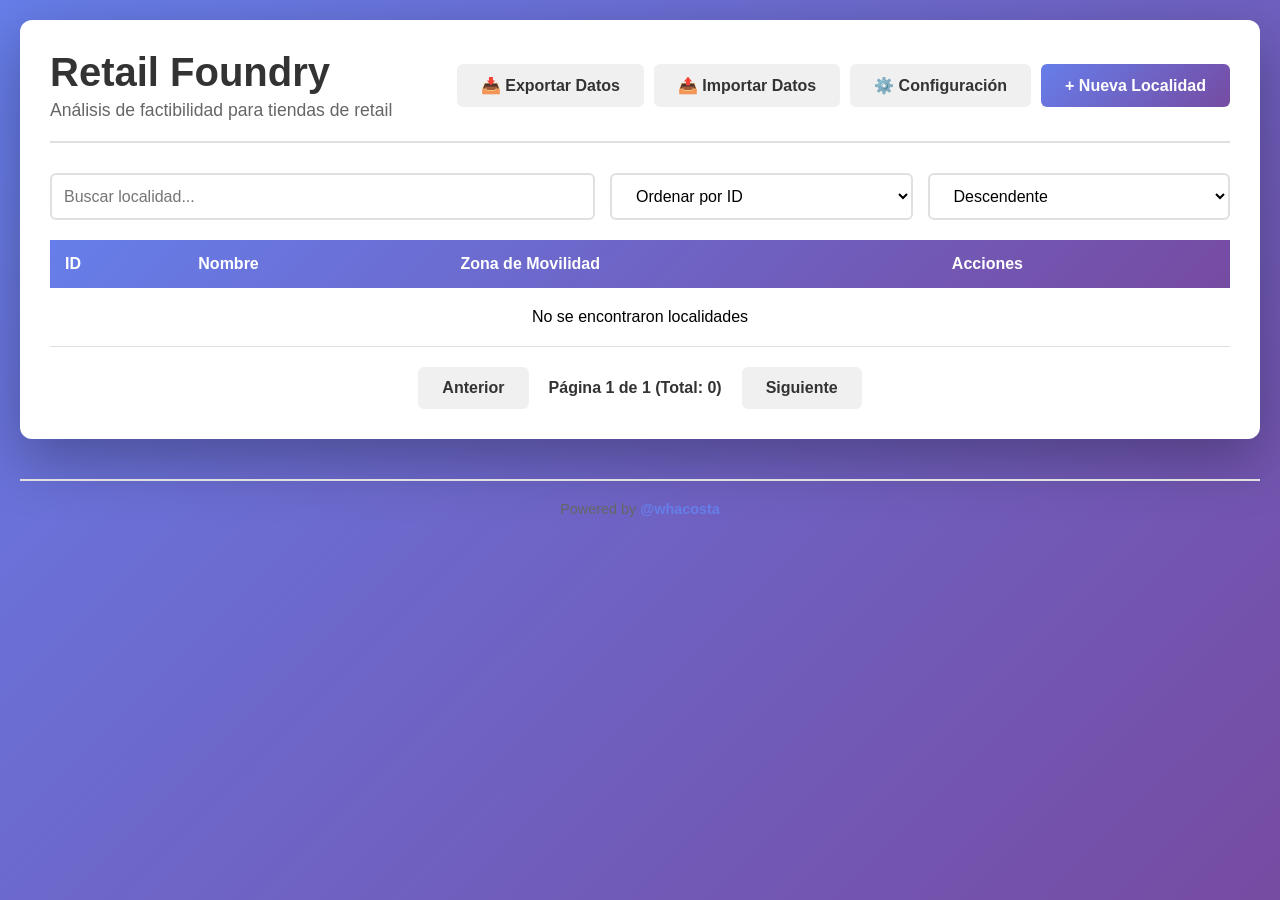
==== index.html @ 83684a17 "add responsive header buttons with short text variants and reorganize config modal with tabs for zon" ====
<!DOCTYPE html>
<html lang="es">
<head>
    <meta charset="UTF-8">
    <meta name="viewport" content="width=device-width, initial-scale=1.0">
    <title>Retail Foundry - Análisis de Localidades</title>
    <link rel="stylesheet" href="static/css/styles.css">
</head>
<body>
    <div class="container">
        <header>
            <div>
                <h1>Retail Foundry</h1>
                <p class="subtitle">Análisis de factibilidad para tiendas de retail</p>
            </div>
            <div class="header-buttons">
                <button id="exportBtn" class="btn btn-secondary">
                    <span class="btn-text-full">📥 Exportar Datos</span>
                    <span class="btn-text-short">📥 Exportar</span>
                </button>
                <button id="importBtn" class="btn btn-secondary">
                    <span class="btn-text-full">📤 Importar Datos</span>
                    <span class="btn-text-short">📤 Importar</span>
                </button>
                <button id="configBtn" class="btn btn-secondary">
                    <span class="btn-text-full">⚙️ Configuración</span>
                    <span class="btn-text-short">⚙️ Config</span>
                </button>
                <button id="newLocationBtn" class="btn btn-primary">
                    <span class="btn-text-full">+ Nueva Localidad</span>
                    <span class="btn-text-short">+ Nueva</span>
                </button>
            </div>
        </header>

        <input type="file" id="importFileInput" accept=".json" style="display: none;">

        <div class="controls">
            <input type="text" id="searchInput" placeholder="Buscar localidad..." class="search-input">
            <select id="sortSelect" class="sort-select">
                <option value="id">Ordenar por ID</option>
                <option value="name">Ordenar por Nombre</option>
            </select>
            <select id="orderSelect" class="order-select">
                <option value="DESC">Descendente</option>
                <option value="ASC">Ascendente</option>
            </select>
        </div>

        <div class="table-container">
            <table id="locationsTable">
                <thead>
                    <tr>
                        <th>ID</th>
                        <th>Nombre</th>
                        <th>Zona de Movilidad</th>
                        <th>Acciones</th>
                    </tr>
                </thead>
                <tbody id="tableBody">
                </tbody>
            </table>
        </div>

        <div class="pagination">
            <button id="prevBtn" class="btn btn-secondary">Anterior</button>
            <span id="pageInfo"></span>
            <button id="nextBtn" class="btn btn-secondary">Siguiente</button>
        </div>
    </div>

    <div id="modal" class="modal">
        <div class="modal-content">
            <span class="close">&times;</span>
            <h2 id="modalTitle">Nueva Localidad</h2>
            <form id="locationForm">
                <input type="hidden" id="locationId">
                
                <div class="form-group">
                    <label for="name">Nombre de la localidad *</label>
                    <input type="text" id="name" required>
                </div>

                <div class="form-row">
                    <div class="form-group">
                        <label for="locationType">Tipo de Localidad *</label>
                        <select id="locationType" required>
                            <option value="">Seleccione un tipo...</option>
                        </select>
                    </div>
                    <div class="form-group input-with-symbol" data-symbol="m²">
                        <label for="locationSize">Tamaño (m²) *</label>
                        <input type="number" id="locationSize" step="0.01" min="0" required>
                    </div>
                </div>

                <div class="form-row">
                    <div class="form-group">
                        <label for="latitude">Latitud *</label>
                        <input type="number" id="latitude" step="any" required>
                    </div>
                    <div class="form-group">
                        <label for="longitude">Longitud *</label>
                        <input type="number" id="longitude" step="any" required>
                    </div>
                </div>

                <div class="form-group">
                    <label for="mobilityZone">Zona de Movilidad *</label>
                    <select id="mobilityZone" required>
                        <option value="">Seleccione una zona...</option>
                    </select>
                </div>

                <div class="form-row">
                    <div class="form-group">
                        <label for="homes5Min">Hogares 5min *</label>
                        <input type="number" id="homes5Min" required>
                    </div>
                    <div class="form-group input-with-symbol" data-symbol="%">
                        <label for="percentHomes5">% Hogares 5min (según zona)</label>
                        <input type="number" id="percentHomes5" step="0.01" readonly class="readonly-input">
                    </div>
                </div>

                <div class="form-row">
                    <div class="form-group">
                        <label for="homes10Min">Hogares 10min *</label>
                        <input type="number" id="homes10Min" required>
                    </div>
                    <div class="form-group input-with-symbol" data-symbol="%">
                        <label for="percentHomes10">% Hogares 10min (según zona)</label>
                        <input type="number" id="percentHomes10" step="0.01" readonly class="readonly-input">
                    </div>
                </div>

                <h3>Niveles Socioeconómicos (%)</h3>
                <div class="form-row">
                    <div class="form-group input-with-symbol" data-symbol="%">
                        <label for="percentNSED">% NSE D *</label>
                        <input type="number" id="percentNSED" step="0.01" required>
                    </div>
                    <div class="form-group input-with-symbol" data-symbol="%">
                        <label for="percentNSECMinus">% NSE C- *</label>
                        <input type="number" id="percentNSECMinus" step="0.01" required>
                    </div>
                </div>

                <div class="form-row">
                    <div class="form-group input-with-symbol" data-symbol="%">
                        <label for="percentNSECPlus">% NSE C+ *</label>
                        <input type="number" id="percentNSECPlus" step="0.01" required>
                    </div>
                    <div class="form-group input-with-symbol" data-symbol="%">
                        <label for="percentNSEB">% NSE B *</label>
                        <input type="number" id="percentNSEB" step="0.01" required>
                    </div>
                </div>

                <h3>Ingresos por NSE (Configuración Global)</h3>
                <div class="form-row">
                    <div class="form-group input-with-symbol currency" data-symbol="$">
                        <label for="incomeD">Ingresos D</label>
                        <input type="number" id="incomeD" step="0.01" readonly class="readonly-input">
                    </div>
                    <div class="form-group input-with-symbol currency" data-symbol="$">
                        <label for="incomeCMinus">Ingresos C-</label>
                        <input type="number" id="incomeCMinus" step="0.01" readonly class="readonly-input">
                    </div>
                </div>

                <div class="form-row">
                    <div class="form-group input-with-symbol currency" data-symbol="$">
                        <label for="incomeCPlus">Ingresos C+</label>
                        <input type="number" id="incomeCPlus" step="0.01" readonly class="readonly-input">
                    </div>
                    <div class="form-group input-with-symbol currency" data-symbol="$">
                        <label for="incomeB">Ingresos B</label>
                        <input type="number" id="incomeB" step="0.01" readonly class="readonly-input">
                    </div>
                </div>

                <div class="form-group input-with-symbol" data-symbol="%">
                    <label for="percentExpenses">% Gastos (según zona)</label>
                    <input type="number" id="percentExpenses" step="0.01" readonly class="readonly-input">
                </div>

                <div class="form-actions">
                    <button type="button" class="btn btn-secondary" id="cancelBtn">Cancelar</button>
                    <button type="submit" class="btn btn-primary">Guardar</button>
                </div>
            </form>
        </div>
    </div>

    <div id="configModal" class="modal">
        <div class="modal-content">
            <span class="close-config">&times;</span>
            <h2>Configuración</h2>
            <p class="config-description">Configure los parámetros del sistema</p>
            
            <!-- Tabs principales: Zonas e Ingresos -->
            <div class="tabs main-tabs">
                <button type="button" class="tab-button active" onclick="switchMainTab('zones')">Zonas de Movilidad</button>
                <button type="button" class="tab-button" onclick="switchMainTab('incomes')">Ingresos NSE</button>
            </div>
            
            <!-- Sección de Zonas de Movilidad -->
            <div id="zonesSection" class="config-section-container active">
                <form id="configForm">
                    <div id="zonesConfig"></div>
                    <div class="form-actions">
                        <button type="button" class="btn btn-secondary" id="cancelConfigBtn">Cancelar</button>
                        <button type="submit" class="btn btn-primary">Guardar Configuración</button>
                    </div>
                </form>
            </div>
            
            <!-- Sección de Ingresos NSE -->
            <div id="incomesSection" class="config-section-container">
                <form id="globalConfigForm">
                    <h3 style="margin-top: 20px; margin-bottom: 15px;">Ingresos Promedio por NSE</h3>
                    <p style="color: #666; margin-bottom: 20px; font-size: 0.95em;">Configure los ingresos promedio por nivel socioeconómico (valores globales)</p>
                    
                    <div class="form-row">
                        <div class="form-group input-with-symbol currency" data-symbol="$">
                            <label for="globalIncomeD">Ingresos NSE D *</label>
                            <input type="number" id="globalIncomeD" step="0.01" required>
                        </div>
                        <div class="form-group input-with-symbol currency" data-symbol="$">
                            <label for="globalIncomeCMinus">Ingresos NSE C- *</label>
                            <input type="number" id="globalIncomeCMinus" step="0.01" required>
                        </div>
                    </div>

                    <div class="form-row">
                        <div class="form-group input-with-symbol currency" data-symbol="$">
                            <label for="globalIncomeCPlus">Ingresos NSE C+ *</label>
                            <input type="number" id="globalIncomeCPlus" step="0.01" required>
                        </div>
                        <div class="form-group input-with-symbol currency" data-symbol="$">
                            <label for="globalIncomeB">Ingresos NSE B *</label>
                            <input type="number" id="globalIncomeB" step="0.01" required>
                        </div>
                    </div>

                    <div class="form-actions">
                        <button type="button" class="btn btn-secondary" id="cancelGlobalConfigBtn">Cancelar</button>
                        <button type="submit" class="btn btn-primary">Guardar Configuración</button>
                    </div>
                </form>
            </div>
        </div>
    </div>

    <footer style="text-align: center; padding: 20px; margin-top: 40px; border-top: 2px solid #e0e0e0; color: #666;">
        <p style="margin: 0; font-size: 0.9em;">
            Powered by <a href="https://github.com/whacosta" target="_blank" rel="noopener noreferrer" style="color: #667eea; text-decoration: none; font-weight: 600;">@whacosta</a>
        </p>
    </footer>

    <script type="module" src="static/js/app.js"></script>
</body>
</html>
---- static/css/styles.css ----
* {
    margin: 0;
    padding: 0;
    box-sizing: border-box;
}

body {
    font-family: -apple-system, BlinkMacSystemFont, 'Segoe UI', Roboto, Oxygen, Ubuntu, Cantarell, sans-serif;
    background: linear-gradient(135deg, #667eea 0%, #764ba2 100%);
    min-height: 100vh;
    padding: 20px;
}

.container {
    max-width: 1400px;
    margin: 0 auto;
    background: white;
    border-radius: 12px;
    box-shadow: 0 20px 60px rgba(0, 0, 0, 0.3);
    padding: 30px;
}

header {
    display: flex;
    justify-content: space-between;
    align-items: center;
    margin-bottom: 30px;
    padding-bottom: 20px;
    border-bottom: 2px solid #e0e0e0;
}

.header-buttons {
    display: flex;
    gap: 10px;
    flex-wrap: wrap;
}

h1 {
    color: #333;
    font-size: 2.5em;
    font-weight: 700;
}

.subtitle {
    color: #666;
    font-size: 1.1em;
    margin-top: 5px;
}

.btn {
    padding: 12px 24px;
    border: none;
    border-radius: 6px;
    font-size: 1em;
    cursor: pointer;
    transition: all 0.3s ease;
    font-weight: 600;
}

.btn-text-short {
    display: none;
}

.btn-text-full {
    display: inline;
}

.btn-primary {
    background: linear-gradient(135deg, #667eea 0%, #764ba2 100%);
    color: white;
}

.btn-primary:hover {
    transform: translateY(-2px);
    box-shadow: 0 5px 15px rgba(102, 126, 234, 0.4);
}

.btn-secondary {
    background: #f0f0f0;
    color: #333;
}

.btn-secondary:hover {
    background: #e0e0e0;
}

.btn-danger {
    background: #ff4757;
    color: white;
}

.btn-danger:hover {
    background: #ee5a6f;
}

.btn-success {
    background: #2ecc71;
    color: white;
}

.btn-success:hover {
    background: #27ae60;
}

.btn-info {
    background: #3498db;
    color: white;
}

.btn-info:hover {
    background: #2980b9;
}

.controls {
    display: flex;
    gap: 15px;
    margin-bottom: 20px;
}

.search-input {
    flex: 4;
    padding: 12px 20px;
    border: 2px solid #e0e0e0;
    border-radius: 6px;
    font-size: 1em;
    transition: border-color 0.3s ease;
}

.search-input:focus {
    outline: none;
    border-color: #667eea;
}

.sort-select, .order-select {
    flex: 2;
    padding: 12px 20px;
    border: 2px solid #e0e0e0;
    border-radius: 6px;
    font-size: 1em;
    cursor: pointer;
    background: white;
}

.table-container {
    overflow-x: auto;
    margin-bottom: 20px;
}

table {
    width: 100%;
    border-collapse: collapse;
}

thead {
    background: linear-gradient(135deg, #667eea 0%, #764ba2 100%);
    color: white;
}

th {
    padding: 15px;
    text-align: left;
    font-weight: 600;
}

td {
    padding: 15px;
    border-bottom: 1px solid #e0e0e0;
}

tbody tr:hover {
    background: #f8f9fa;
}

.action-buttons {
    display: flex;
    gap: 8px;
}

.action-buttons button {
    padding: 6px 12px;
    font-size: 0.9em;
}

.pagination {
    display: flex;
    justify-content: center;
    align-items: center;
    gap: 20px;
    margin-top: 20px;
}

#pageInfo {
    font-weight: 600;
    color: #333;
}

.modal {
    display: none;
    position: fixed;
    z-index: 1000;
    left: 0;
    top: 0;
    width: 100%;
    height: 100%;
    overflow: auto;
    background-color: rgba(0, 0, 0, 0.5);
    animation: fadeIn 0.3s ease;
}

@keyframes fadeIn {
    from { opacity: 0; }
    to { opacity: 1; }
}

.modal-content {
    background-color: white;
    margin: 2% auto;
    padding: 30px;
    border-radius: 12px;
    width: 90%;
    max-width: 800px;
    max-height: 90vh;
    overflow-y: auto;
    animation: slideIn 0.3s ease;
}

@keyframes slideIn {
    from {
        transform: translateY(-50px);
        opacity: 0;
    }
    to {
        transform: translateY(0);
        opacity: 1;
    }
}

.close {
    color: #aaa;
    float: right;
    font-size: 28px;
    font-weight: bold;
    cursor: pointer;
    transition: color 0.3s ease;
}

.close:hover {
    color: #000;
}

#modalTitle {
    margin-bottom: 20px;
    color: #333;
    font-size: 1.8em;
}

.form-group {
    margin-bottom: 20px;
}

.form-row {
    display: grid;
    grid-template-columns: 1fr 1fr;
    gap: 15px;
    margin-bottom: 20px;
}

label {
    display: block;
    margin-bottom: 8px;
    color: #333;
    font-weight: 600;
}

input[type="text"],
input[type="number"],
input[type="email"],
input[type="password"],
select,
textarea {
    width: 100%;
    padding: 12px;
    border: 2px solid #e0e0e0;
    border-radius: 6px;
    font-size: 1em;
    transition: border-color 0.3s ease;
}

input.readonly-input,
input[readonly] {
    border-color: #667eea;
}

.readonly-input {
    background-color: #f5f5f5;
    cursor: not-allowed;
    color: #666;
}

select {
    width: 100%;
    padding: 12px;
    border: 2px solid #e0e0e0;
    border-radius: 6px;
    font-size: 1em;
    transition: border-color 0.3s ease;
    background-color: white;
}

select:focus {
    outline: none;
    border-color: #667eea;
}

.config-description {
    color: #666;
    margin-bottom: 20px;
    font-size: 0.95em;
}

.zone-config-item {
    background: #f8f9fa;
    padding: 20px;
    border-radius: 8px;
    margin-bottom: 15px;
    border-left: 4px solid #667eea;
}

.zone-config-item h4 {
    margin: 0 0 15px 0;
    color: #333;
    font-size: 1.1em;
}

.close-config {
    color: #aaa;
    float: right;
    font-size: 28px;
    font-weight: bold;
    cursor: pointer;
    transition: color 0.3s ease;
}

.close-config:hover {
    color: #000;
}

.close-competitor {
    color: #aaa;
    float: right;
    font-size: 28px;
    font-weight: bold;
    cursor: pointer;
    transition: color 0.3s ease;
}

.close-competitor:hover {
    color: #000;
}

.section-header {
    display: flex;
    justify-content: space-between;
    align-items: center;
    margin-bottom: 20px;
}

.section-header h2 {
    margin: 0;
}

.adjustment-summary {
    margin-top: 20px;
    padding: 15px;
    background: #f8f9fa;
    border-radius: 8px;
    border-left: 4px solid #667eea;
}

.adjustment-item {
    display: flex;
    justify-content: space-between;
    align-items: center;
    font-size: 1.1em;
}

.adjustment-item .label {
    font-weight: 600;
    color: #333;
}

.adjustment-item .value {
    font-weight: 700;
    color: #667eea;
    font-size: 1.2em;
}

.adjustment-item.reduction-info {
    background: #fff3cd;
    padding: 10px;
    border-radius: 6px;
    margin: 10px 0;
    border-left: 3px solid #ffc107;
}

.adjustment-item.reduction-info .value {
    color: #856404;
}

.adjustment-item .value.adjustment-amount {
    color: #dc3545;
}

.big-number.adjusted {
    color: #28a745;
}

.btn-sm {
    padding: 6px 12px;
    font-size: 0.9em;
}

h3 {
    margin: 25px 0 15px 0;
    color: #555;
    font-size: 1.3em;
}

.form-actions {
    display: flex;
    justify-content: flex-end;
    gap: 15px;
    margin-top: 30px;
    padding-top: 20px;
    border-top: 2px solid #e0e0e0;
}

.evaluation-container {
    max-width: 1200px;
    margin: 0 auto;
}

.section {
    background: white;
    padding: 25px;
    margin-bottom: 25px;
    border-radius: 8px;
    border: 1px solid #e0e0e0;
}

.section.highlight {
    background: linear-gradient(135deg, #667eea 0%, #764ba2 100%);
    color: white;
    text-align: center;
}

.section h2 {
    margin-bottom: 20px;
    color: #333;
    font-size: 1.6em;
}

.section-description {
    margin: -10px 0 20px 0;
    padding: 10px 15px;
    background: #f0f4ff;
    border-left: 3px solid #667eea;
    color: #555;
    font-size: 0.95em;
    font-style: italic;
    border-radius: 4px;
}

.section.highlight h2 {
    color: white;
}

.info-grid {
    display: grid;
    grid-template-columns: repeat(auto-fit, minmax(250px, 1fr));
    gap: 15px;
}

.info-item {
    display: flex;
    justify-content: space-between;
    padding: 12px;
    background: #f8f9fa;
    border-radius: 6px;
}

.info-item .label {
    font-weight: 600;
    color: #555;
}

.info-item .value {
    color: #333;
}

.big-number {
    font-size: 3em;
    font-weight: 700;
    margin: 20px 0;
}

.big-number.total {
    color: #ffd700;
}

.nse-grid {
    display: grid;
    grid-template-columns: repeat(auto-fit, minmax(200px, 1fr));
    gap: 20px;
}

.nse-card {
    background: linear-gradient(135deg, #f093fb 0%, #f5576c 100%);
    color: white;
    padding: 20px;
    border-radius: 8px;
    text-align: center;
}

.nse-card h3 {
    margin: 0 0 15px 0;
    color: white;
    font-size: 1.4em;
}

.nse-percent {
    font-size: 2em;
    font-weight: 700;
    margin-bottom: 10px;
}

.nse-homes {
    font-size: 1.1em;
    margin-bottom: 5px;
}

.nse-income {
    font-size: 0.95em;
    opacity: 0.9;
}

.expenses-grid {
    display: grid;
    grid-template-columns: repeat(auto-fit, minmax(250px, 1fr));
    gap: 15px;
}

.expense-item {
    display: flex;
    justify-content: space-between;
    padding: 15px;
    background: #f8f9fa;
    border-radius: 6px;
    border-left: 4px solid #667eea;
}

.expense-item .label {
    font-weight: 600;
    color: #555;
}

.expense-item .value {
    color: #2ecc71;
    font-weight: 700;
    font-size: 1.1em;
}

.viability-section {
    padding: 0;
    background: transparent;
}

.viability-grid {
    display: grid;
    grid-template-columns: repeat(3, 1fr);
    gap: 20px;
}

.viability-column {
    text-align: center;
    padding: 30px;
    border-radius: 8px;
    border: 2px solid #e0e0e0;
    background: white;
}

.viability-criteria {
    color: white;
    border: none;
}

.viability-criteria.viable-no {
    background-color: #dc3545;
}

.viability-criteria.viable-yes {
    background-color: #fd7e14;
}

.viability-criteria.viable-optimal {
    background-color: #28a745;
}

.viability-box {
    background: linear-gradient(135deg, #f5f7fa 0%, #c3cfe2 100%);
    color: #333;
}

.viability-column h2 {
    margin-bottom: 20px;
    font-size: 1.3em;
}

.viability-criteria h2 {
    color: white;
}

.viability-box h2 {
    color: #333;
}

.viability-status {
    font-size: 3em;
    font-weight: 700;
    margin: 20px 0;
    text-transform: uppercase;
    letter-spacing: 2px;
}

.viability-details {
    margin-top: 20px;
    font-size: 0.95em;
    opacity: 0.95;
}

.viability-details p {
    margin: 6px 0;
    font-weight: 500;
}

.viability-value {
    font-size: 2.5em;
    font-weight: 700;
    margin: 20px 0;
    letter-spacing: 1px;
    color: #667eea;
}

.viability-subtitle {
    font-size: 0.9em;
    opacity: 0.8;
    margin-top: 10px;
    color: #555;
}

.adjustment-tabs {
    display: flex;
    gap: 0;
    margin-bottom: 25px;
    border-bottom: 2px solid #e0e0e0;
}

.adjustment-tab-button {
    padding: 15px 30px;
    background: transparent;
    border: none;
    border-bottom: 3px solid transparent;
    cursor: pointer;
    font-size: 1em;
    font-weight: 500;
    color: #666;
    transition: all 0.3s ease;
}

.adjustment-tab-button:hover {
    color: #3498db;
    background: rgba(52, 152, 219, 0.05);
}

.adjustment-tab-button.active {
    color: #3498db;
    border-bottom-color: #3498db;
    font-weight: 600;
}

.adjustment-tab-content {
    display: none;
    animation: fadeIn 0.3s ease;
}

.adjustment-tab-content.active {
    display: block;
}

@keyframes fadeIn {
    from {
        opacity: 0;
        transform: translateY(10px);
    }
    to {
        opacity: 1;
        transform: translateY(0);
    }
}

.tabs {
    display: flex;
    gap: 10px;
    margin-bottom: 20px;
    border-bottom: 2px solid #e0e0e0;
    overflow-x: auto;
}

.main-tabs {
    border-bottom: 3px solid #e0e0e0;
    margin-bottom: 25px;
}

.main-tabs .tab-button {
    font-size: 1.05em;
    padding: 12px 24px;
}

.config-section-container {
    display: none;
}

.config-section-container.active {
    display: block;
}

.config-table {
    width: 100%;
    border-collapse: collapse;
    margin-top: 10px;
}

.config-table th {
    background-color: #f8f9fa;
    color: #333;
    padding: 12px;
    text-align: left;
    font-weight: 600;
    border-bottom: 2px solid #e0e0e0;
}

.config-table td {
    padding: 12px;
    border-bottom: 1px solid #e0e0e0;
}

.config-table tbody tr:hover {
    background-color: #f8f9fa;
}

.config-table input[type="number"] {
    width: 100%;
    padding: 8px;
    border: 2px solid #e0e0e0;
    border-radius: 4px;
}

.config-table input[type="number"]:focus {
    border-color: #667eea;
    outline: none;
}

.config-table .input-with-symbol {
    position: relative;
}

.config-table .input-with-symbol::after {
    position: absolute;
    right: 10px;
    top: 50%;
    transform: translateY(-50%);
    color: #666;
    font-weight: 600;
    pointer-events: none;
}

.tab-button {
    padding: 12px 24px;
    background: transparent;
    border: none;
    border-bottom: 3px solid transparent;
    cursor: pointer;
    font-size: 1em;
    font-weight: 600;
    color: #666;
    transition: all 0.3s ease;
}

.tab-button:hover {
    color: #667eea;
}

.tab-button.active {
    color: #667eea;
    border-bottom-color: #667eea;
}

.tab-content {
    display: none;
    animation: fadeIn 0.3s ease;
}

.tab-content.active {
    display: block;
}

.config-section {
    margin-bottom: 20px;
}

.config-section-title {
    font-size: 1.2em;
    font-weight: 600;
    color: #333;
    margin-bottom: 15px;
    padding-bottom: 10px;
    border-bottom: 2px solid #e0e0e0;
}

.weight-grid {
    display: grid;
    grid-template-columns: repeat(auto-fit, minmax(280px, 1fr));
    gap: 20px;
    margin-top: 15px;
}

.weight-item {
    display: flex;
    flex-direction: column;
    gap: 8px;
}

.weight-range-item {
    display: flex;
    flex-direction: column;
    gap: 8px;
}

.weight-range-item label {
    font-weight: 600;
    color: #555;
    font-size: 0.9em;
}

.range-inputs {
    display: flex;
    align-items: center;
    gap: 10px;
}

.range-inputs .input-with-symbol {
    flex: 1;
}

.range-separator {
    font-weight: 600;
    color: #666;
    font-size: 1.1em;
}

.weight-item {
    background: #f8f9fa;
    padding: 15px;
    border-radius: 6px;
    border-left: 3px solid #667eea;
}

.weight-item label {
    font-size: 0.9em;
    margin-bottom: 8px;
    color: #555;
}

.weight-item input {
    font-weight: 600;
}

.weight-item.input-with-symbol::after {
    bottom: 27px;
}

.input-with-symbol {
    position: relative;
    display: flex;
    flex-direction: column;
}

.input-with-symbol input {
    padding-right: 35px;
}

.input-with-symbol.currency input {
    padding-left: 35px;
    padding-right: 12px;
}

.input-with-symbol::after {
    content: attr(data-symbol);
    position: absolute;
    right: 12px;
    bottom: 12px;
    color: #666;
    font-weight: 600;
    pointer-events: none;
    line-height: 1;
}

.input-with-symbol.currency::after {
    content: attr(data-symbol);
    left: 12px;
    right: auto;
}

.zone-tab-header {
    background: linear-gradient(135deg, #667eea 0%, #764ba2 100%);
    color: white;
    padding: 15px 20px;
    border-radius: 8px 8px 0 0;
    margin: -20px -20px 20px -20px;
}

.zone-tab-header h4 {
    margin: 0;
    color: white;
    font-size: 1.3em;
}

.config-grid {
    display: grid;
    grid-template-columns: repeat(auto-fit, minmax(180px, 1fr));
    gap: 15px;
}

.calculation-results {
    margin-top: 25px;
    padding: 20px;
    background: linear-gradient(135deg, #f5f7fa 0%, #c3cfe2 100%);
    border-radius: 8px;
    border: 2px solid #667eea;
}

.calculation-results h3 {
    margin: 0 0 20px 0;
    color: #333;
    font-size: 1.3em;
    text-align: center;
}

.calc-grid {
    display: grid;
    grid-template-columns: repeat(auto-fit, minmax(200px, 1fr));
    gap: 15px;
}

.calc-item {
    background: white;
    padding: 12px;
    border-radius: 6px;
    border-left: 3px solid #667eea;
    display: flex;
    flex-direction: column;
    gap: 5px;
}

.calc-item label {
    font-size: 0.85em;
    font-weight: 600;
    color: #555;
    margin: 0;
}

.calc-item span {
    font-size: 1.3em;
    font-weight: 700;
    color: #667eea;
}

.calc-item small {
    font-size: 0.75em;
    color: #888;
    font-style: italic;
    margin-top: 3px;
    line-height: 1.3;
}

.close-cannibalization {
    color: #aaa;
    float: right;
    font-size: 28px;
    font-weight: bold;
    cursor: pointer;
    transition: color 0.3s ease;
}

.close-cannibalization:hover {
    color: #000;
}

.loading {
    text-align: center;
    padding: 50px;
    font-size: 1.2em;
    color: #666;
}

@media (max-width: 768px) {
    header {
        flex-direction: column;
        gap: 15px;
        align-items: stretch;
    }
    
    .header-buttons {
        justify-content: center;
        width: 100%;
    }
    
    .header-buttons .btn {
        flex: 1;
        min-width: 0;
        padding: 10px 12px;
        font-size: 0.85em;
        white-space: nowrap;
    }
    
    h1 {
        font-size: 2em;
    }
    
    .subtitle {
        font-size: 1em;
    }

    .controls {
        flex-direction: column;
    }

    .form-row {
        grid-template-columns: 1fr;
    }

    table {
        font-size: 0.9em;
    }

    .action-buttons {
        flex-direction: column;
    }

    .tabs {
        overflow-x: auto;
        flex-wrap: nowrap;
    }

    .tab-button {
        white-space: nowrap;
    }

    .weight-grid,
    .config-grid {
        grid-template-columns: 1fr;
    }
    
    .calc-grid {
        grid-template-columns: 1fr;
    }
    
    .viability-grid {
        grid-template-columns: 1fr;
    }
}

@media (max-width: 480px) {
    .header-buttons {
        flex-direction: column;
    }
    
    .header-buttons .btn {
        width: 100%;
        flex: none;
        font-size: 0.9em;
        padding: 10px 12px;
    }
    
    .btn-text-full {
        display: none;
    }
    
    .btn-text-short {
        display: inline;
    }
}
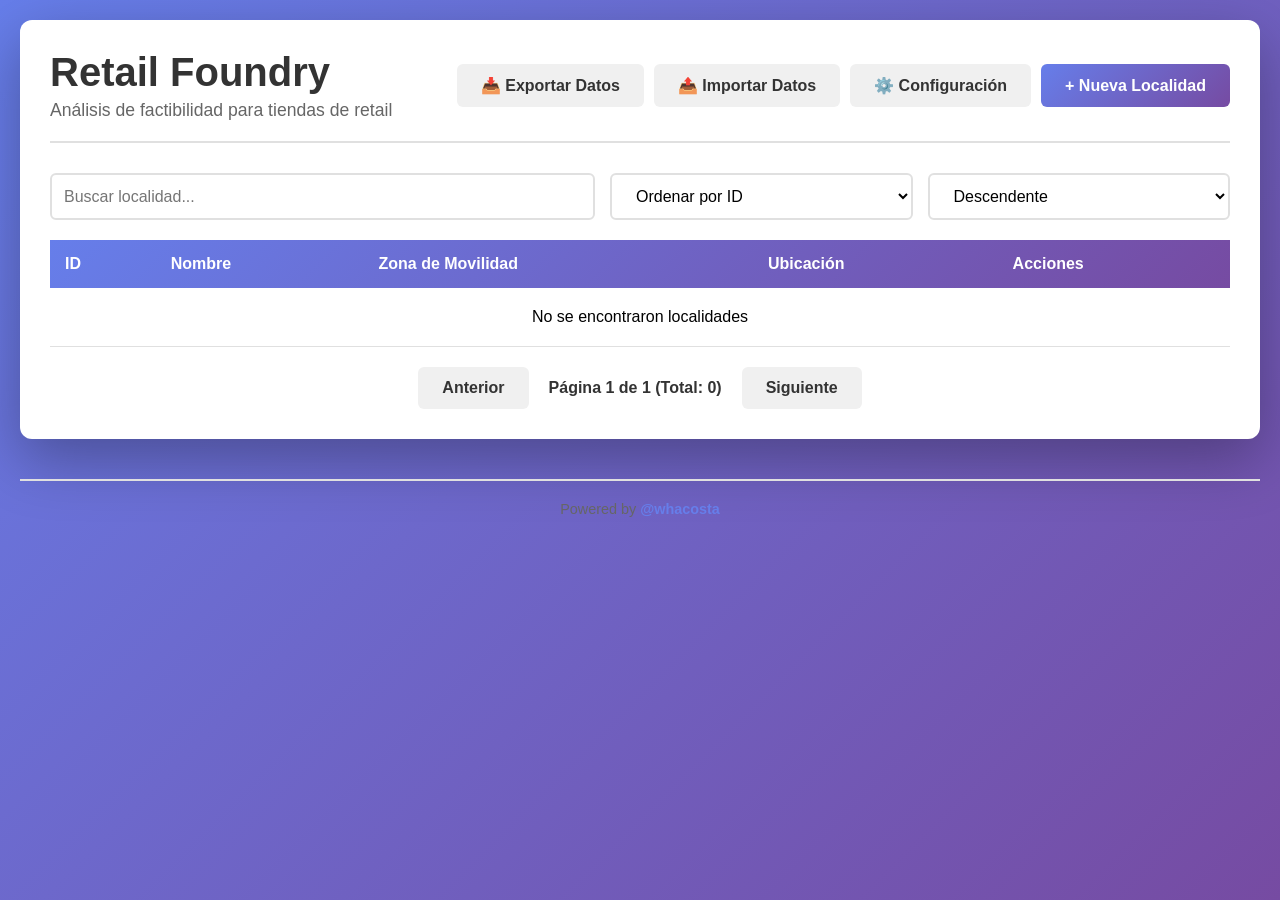
==== commit 8f9cc4f1: "add location column with Google Maps links to locations table and validate coordinate input ranges" ====
--- a/index.html
+++ b/index.html
@@ -54,6 +54,7 @@
                         <th>ID</th>
                         <th>Nombre</th>
                         <th>Zona de Movilidad</th>
+                        <th>Ubicación</th>
                         <th>Acciones</th>
                     </tr>
                 </thead>
@@ -97,11 +98,11 @@
                 <div class="form-row">
                     <div class="form-group">
                         <label for="latitude">Latitud *</label>
-                        <input type="number" id="latitude" step="any" required>
+                        <input type="number" id="latitude" step="any" min="-90" max="90" required title="La latitud debe estar entre -90 y 90">
                     </div>
                     <div class="form-group">
                         <label for="longitude">Longitud *</label>
-                        <input type="number" id="longitude" step="any" required>
+                        <input type="number" id="longitude" step="any" min="-180" max="180" required title="La longitud debe estar entre -180 y 180">
                     </div>
                 </div>
 
--- a/static/css/styles.css
+++ b/static/css/styles.css
@@ -18,6 +18,30 @@
     border-radius: 12px;
     box-shadow: 0 20px 60px rgba(0, 0, 0, 0.3);
     padding: 30px;
+}
+
+.contable {
+    width: 100%;
+    border-collapse: collapse;
+    background: white;
+    border-radius: 8px;
+    overflow: hidden;
+    box-shadow: 0 2px 4px rgba(0, 0, 0, 0.1);
+}
+
+.location-link {
+    color: #667eea;
+    text-decoration: none;
+    font-weight: 500;
+    display: inline-flex;
+    align-items: center;
+    gap: 4px;
+    transition: all 0.3s ease;
+}
+
+.location-link:hover {
+    color: #764ba2;
+    text-decoration: underline;
 }
 
 header {
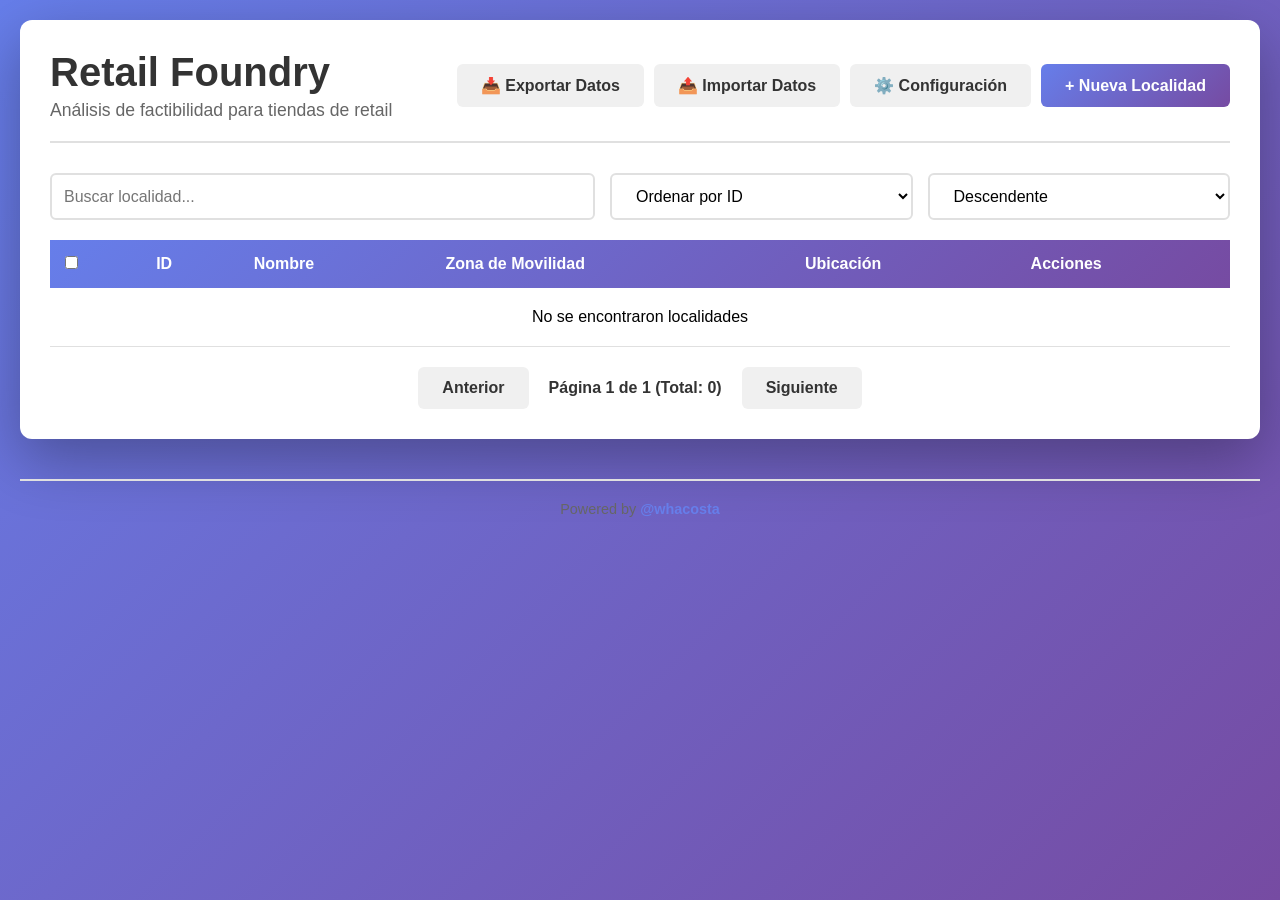
==== commit 5906cab0: "add bulk selection checkboxes to locations table and implement selective/additive export/import mode" ====
--- a/index.html
+++ b/index.html
@@ -51,6 +51,7 @@
             <table id="locationsTable">
                 <thead>
                     <tr>
+                        <th><input type="checkbox" id="selectAll" title="Seleccionar todas"></th>
                         <th>ID</th>
                         <th>Nombre</th>
                         <th>Zona de Movilidad</th>
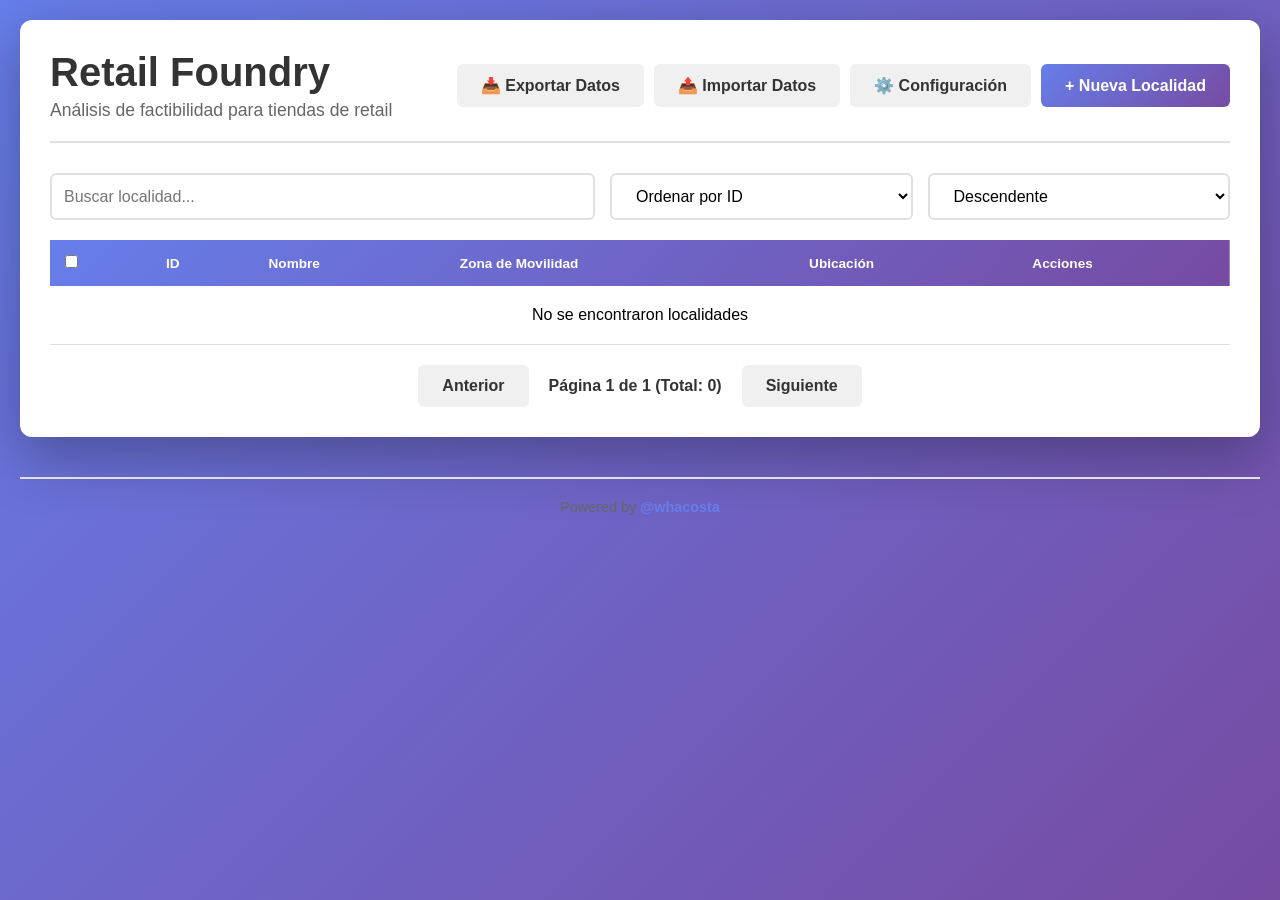
==== commit 1bd56936: "add configurable viability criteria by location type with dedicated configuration tab, update viabil" ====
--- a/index.html
+++ b/index.html
@@ -201,10 +201,11 @@
             <h2>Configuración</h2>
             <p class="config-description">Configure los parámetros del sistema</p>
             
-            <!-- Tabs principales: Zonas e Ingresos -->
+            <!-- Tabs principales: Zonas, Ingresos y Viabilidad -->
             <div class="tabs main-tabs">
                 <button type="button" class="tab-button active" onclick="switchMainTab('zones')">Zonas de Movilidad</button>
                 <button type="button" class="tab-button" onclick="switchMainTab('incomes')">Ingresos NSE</button>
+                <button type="button" class="tab-button" onclick="switchMainTab('viability')">Criterios de Viabilidad</button>
             </div>
             
             <!-- Sección de Zonas de Movilidad -->
@@ -252,6 +253,21 @@
                     </div>
                 </form>
             </div>
+            
+            <!-- Sección de Criterios de Viabilidad -->
+            <div id="viabilitySection" class="config-section-container">
+                <form id="viabilityConfigForm">
+                    <h3 style="margin-top: 20px; margin-bottom: 15px;">Criterios de Viabilidad por Tipo de Localidad</h3>
+                    <p style="color: #666; margin-bottom: 20px; font-size: 0.95em;">Configure los umbrales de viabilidad según el tipo de formato</p>
+                    
+                    <div id="viabilityConfig"></div>
+
+                    <div class="form-actions">
+                        <button type="button" class="btn btn-secondary" id="cancelViabilityConfigBtn">Cancelar</button>
+                        <button type="submit" class="btn btn-primary">Guardar Configuración</button>
+                    </div>
+                </form>
+            </div>
         </div>
     </div>
 
--- a/static/css/styles.css
+++ b/static/css/styles.css
@@ -184,6 +184,8 @@
     padding: 15px;
     text-align: left;
     font-weight: 600;
+    font-size: 0.85em;
+    white-space: nowrap;
 }
 
 td {
@@ -403,6 +405,17 @@
 
 .adjustment-item {
     display: flex;
+    flex-direction: column;
+    gap: 5px;
+    margin-bottom: 15px;
+}
+
+.adjustment-item:last-child {
+    margin-bottom: 0;
+}
+
+.adjustment-item > div {
+    display: flex;
     justify-content: space-between;
     align-items: center;
     font-size: 1.1em;
@@ -433,6 +446,17 @@
 
 .adjustment-item .value.adjustment-amount {
     color: #dc3545;
+}
+
+.adjustment-item .formula-description {
+    font-size: 0.85em;
+    color: #666;
+    font-style: italic;
+    margin-top: 5px;
+    padding: 5px 10px;
+    background: rgba(102, 126, 234, 0.05);
+    border-radius: 4px;
+    border-left: 2px solid #667eea;
 }
 
 .big-number.adjusted {
@@ -530,6 +554,73 @@
 
 .big-number.total {
     color: #ffd700;
+}
+
+.section.highlight-primary {
+    background: linear-gradient(135deg, #667eea 0%, #764ba2 100%);
+    color: white;
+    text-align: center;
+    padding: 40px 30px;
+}
+
+.section.highlight-primary h2 {
+    color: white;
+    font-size: 1.8em;
+    margin-bottom: 15px;
+}
+
+.big-number-primary {
+    font-size: 3.5em;
+    font-weight: 800;
+    margin-top: 15px;
+    margin-bottom: 10px;
+    text-shadow: 2px 2px 4px rgba(0, 0, 0, 0.2);
+}
+
+.market-factor-info {
+    margin-top: 15px;
+    padding: 10px;
+    background: rgba(255, 255, 255, 0.15);
+    border-radius: 6px;
+    font-size: 0.9em;
+}
+
+.market-factor-info small {
+    color: rgba(255, 255, 255, 0.95);
+    line-height: 1.5;
+}
+
+.section.secondary-info {
+    background: #f8f9fa;
+    padding: 12px 20px;
+    border-radius: 6px;
+    margin-bottom: 20px;
+    border-left: 4px solid #e0e0e0;
+}
+
+.info-item-inline {
+    display: flex;
+    justify-content: center;
+    align-items: center;
+    gap: 10px;
+}
+
+.label-small {
+    font-size: 0.9em;
+    color: #666;
+    font-weight: 600;
+}
+
+.value-small {
+    font-size: 0.9em;
+    color: #333;
+    font-weight: 500;
+}
+
+.nse-effective {
+    font-weight: 500;
+    font-size: 0.95em;
+    margin-top: 5px;
 }
 
 .nse-grid {
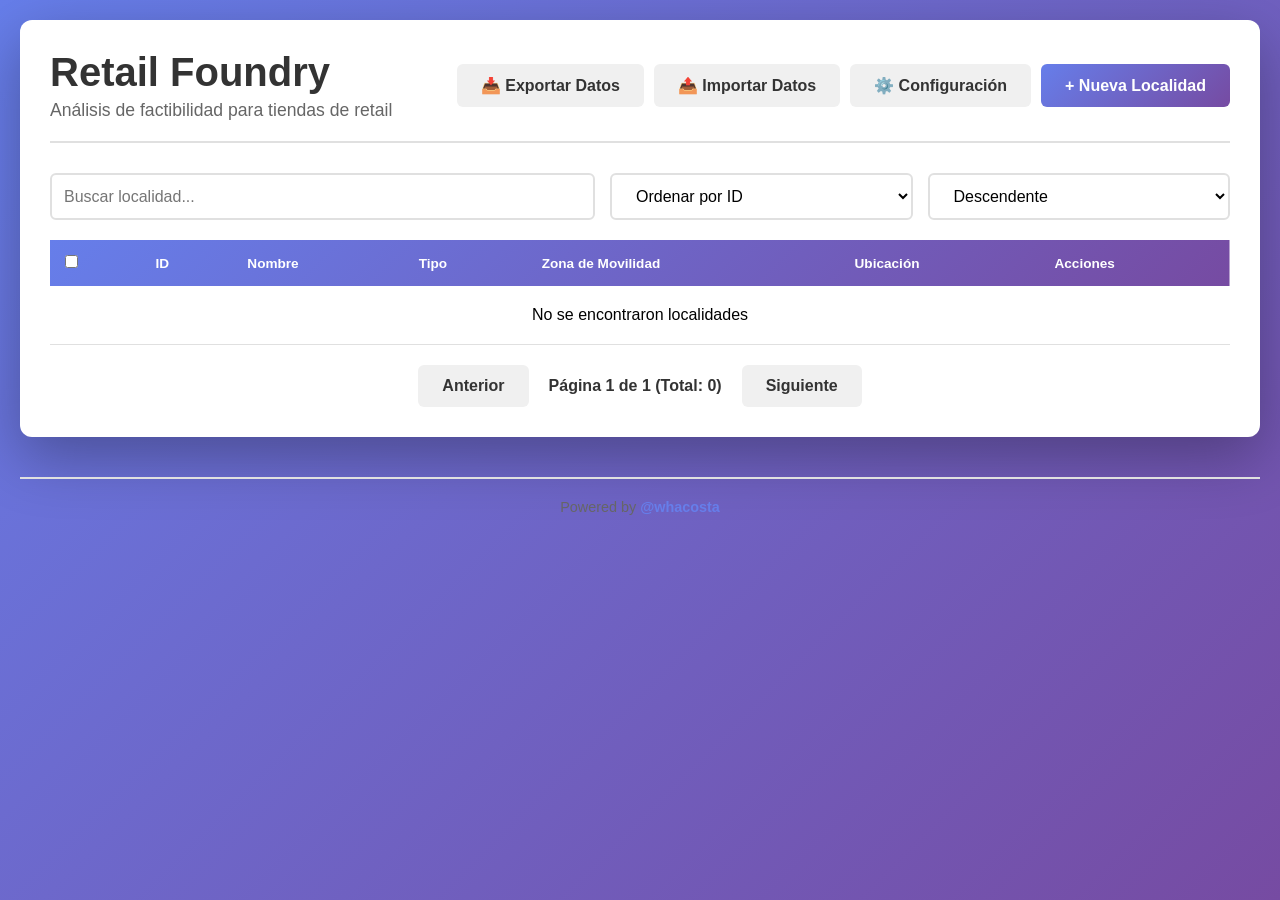
==== commit a2485911: "fix bug localStorage cannalization" ====
--- a/index.html
+++ b/index.html
@@ -54,6 +54,7 @@
                         <th><input type="checkbox" id="selectAll" title="Seleccionar todas"></th>
                         <th>ID</th>
                         <th>Nombre</th>
+                        <th>Tipo</th>
                         <th>Zona de Movilidad</th>
                         <th>Ubicación</th>
                         <th>Acciones</th>
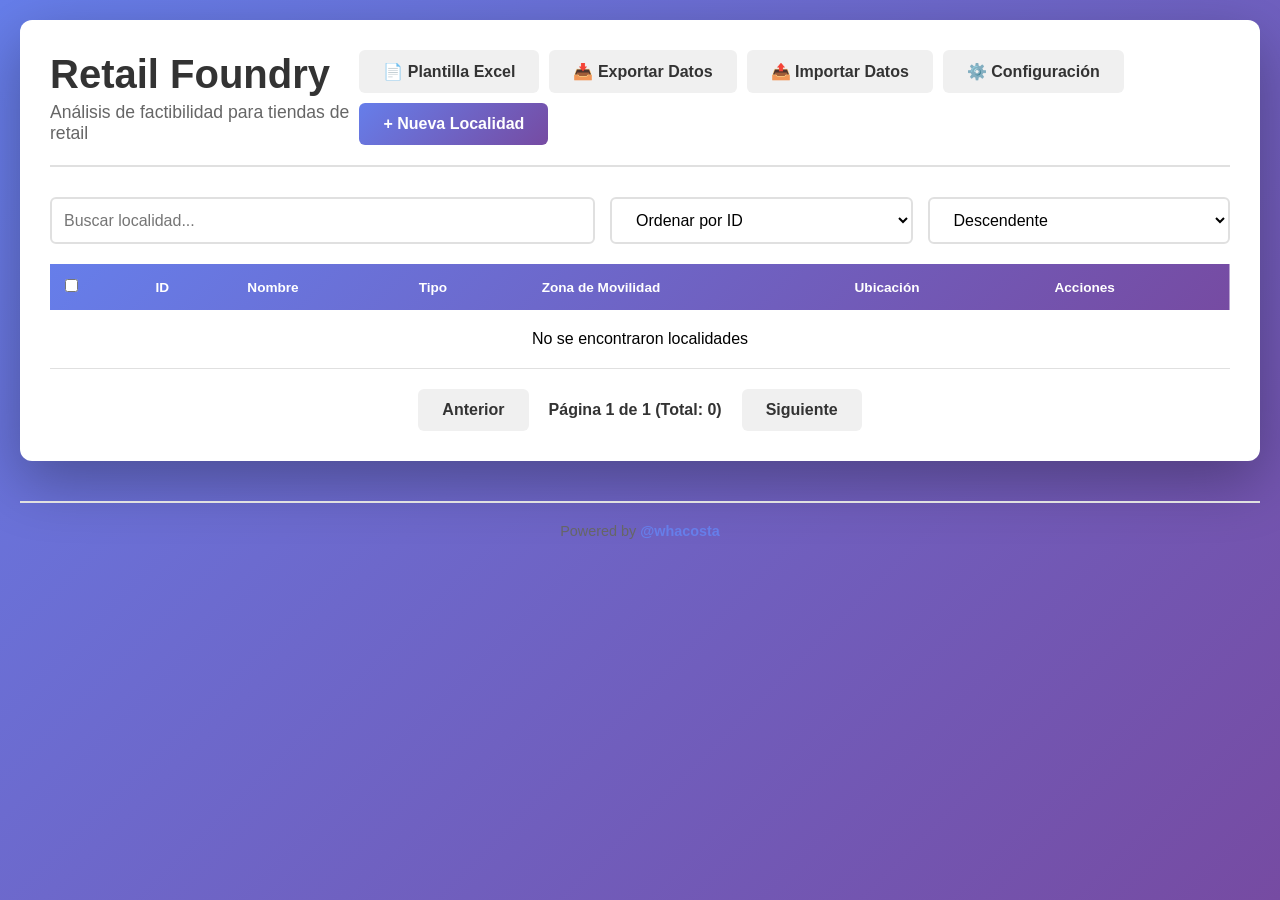
==== commit cefd2bff: "update README with comprehensive documentation including features, usage guide, technology stack, an" ====
--- a/index.html
+++ b/index.html
@@ -14,6 +14,10 @@
                 <p class="subtitle">Análisis de factibilidad para tiendas de retail</p>
             </div>
             <div class="header-buttons">
+                <button id="downloadTemplateBtn" class="btn btn-secondary">
+                    <span class="btn-text-full">📄 Plantilla Excel</span>
+                    <span class="btn-text-short">📄 Plantilla</span>
+                </button>
                 <button id="exportBtn" class="btn btn-secondary">
                     <span class="btn-text-full">📥 Exportar Datos</span>
                     <span class="btn-text-short">📥 Exportar</span>
@@ -33,7 +37,19 @@
             </div>
         </header>
 
-        <input type="file" id="importFileInput" accept=".json" style="display: none;">
+        <input type="file" id="importFileInput" accept=".xlsx,.xls" style="display: none;">
+        
+        <div id="templateModal" class="modal" style="display: none;">
+            <div class="modal-content" style="max-width: 400px;">
+                <span class="close-template">&times;</span>
+                <h2>Descargar Plantilla</h2>
+                <p>Descargue la plantilla de Excel para importar datos al sistema.</p>
+                <div class="form-actions">
+                    <button type="button" class="btn btn-secondary close-template-btn">Cancelar</button>
+                    <button type="button" id="downloadTemplateBtn" class="btn btn-primary">📥 Descargar Plantilla</button>
+                </div>
+            </div>
+        </div>
 
         <div class="controls">
             <input type="text" id="searchInput" placeholder="Buscar localidad..." class="search-input">
@@ -108,6 +124,29 @@
                     </div>
                 </div>
 
+                <h3>Información Demográfica</h3>
+                <div class="form-row">
+                    <div class="form-group">
+                        <label for="provincia">Provincia *</label>
+                        <input type="text" id="provincia" required>
+                    </div>
+                    <div class="form-group">
+                        <label for="canton">Cantón *</label>
+                        <input type="text" id="canton" required>
+                    </div>
+                </div>
+
+                <div class="form-row">
+                    <div class="form-group">
+                        <label for="parroquia">Parroquia *</label>
+                        <input type="text" id="parroquia" required>
+                    </div>
+                    <div class="form-group">
+                        <label for="direccion">Dirección *</label>
+                        <input type="text" id="direccion" required>
+                    </div>
+                </div>
+
                 <div class="form-group">
                     <label for="mobilityZone">Zona de Movilidad *</label>
                     <select id="mobilityZone" required>
@@ -202,11 +241,12 @@
             <h2>Configuración</h2>
             <p class="config-description">Configure los parámetros del sistema</p>
             
-            <!-- Tabs principales: Zonas, Ingresos y Viabilidad -->
+            <!-- Tabs principales: Zonas, Ingresos, Viabilidad y Constantes -->
             <div class="tabs main-tabs">
                 <button type="button" class="tab-button active" onclick="switchMainTab('zones')">Zonas de Movilidad</button>
                 <button type="button" class="tab-button" onclick="switchMainTab('incomes')">Ingresos NSE</button>
                 <button type="button" class="tab-button" onclick="switchMainTab('viability')">Criterios de Viabilidad</button>
+                <button type="button" class="tab-button" onclick="switchMainTab('constants')">Constantes del Sistema</button>
             </div>
             
             <!-- Sección de Zonas de Movilidad -->
@@ -269,6 +309,20 @@
                     </div>
                 </form>
             </div>
+            
+            <!-- Sección de Constantes del Sistema -->
+            <div id="constantsSection" class="config-section-container">
+                <div style="padding: 20px 0;">
+                    <h3 style="margin-top: 0; margin-bottom: 10px;">Constantes del Sistema</h3>
+                    <p style="color: #666; margin-bottom: 20px; font-size: 0.95em;">Valores de referencia utilizados en los cálculos del sistema (solo lectura)</p>
+                    
+                    <div id="constantsConfig"></div>
+
+                    <div class="form-actions">
+                        <button type="button" class="btn btn-secondary" onclick="closeConfigModal()">Cerrar</button>
+                    </div>
+                </div>
+            </div>
         </div>
     </div>
 
--- a/static/css/styles.css
+++ b/static/css/styles.css
@@ -524,8 +524,8 @@
 }
 
 .info-grid {
-    display: grid;
-    grid-template-columns: repeat(auto-fit, minmax(250px, 1fr));
+    display: flex;
+    flex-wrap: wrap;
     gap: 15px;
 }
 
@@ -535,6 +535,8 @@
     padding: 12px;
     background: #f8f9fa;
     border-radius: 6px;
+    flex: 1 1 calc(50% - 8px);
+    min-width: 200px;
 }
 
 .info-item .label {
@@ -624,12 +626,14 @@
 }
 
 .nse-grid {
-    display: grid;
-    grid-template-columns: repeat(auto-fit, minmax(200px, 1fr));
+    display: flex;
     gap: 20px;
+    flex-wrap: wrap;
 }
 
 .nse-card {
+    flex: 1;
+    min-width: 200px;
     background: linear-gradient(135deg, #f093fb 0%, #f5576c 100%);
     color: white;
     padding: 20px;
@@ -660,12 +664,14 @@
 }
 
 .expenses-grid {
-    display: grid;
-    grid-template-columns: repeat(auto-fit, minmax(250px, 1fr));
+    display: flex;
     gap: 15px;
+    flex-wrap: wrap;
 }
 
 .expense-item {
+    flex: 1;
+    min-width: 220px;
     display: flex;
     justify-content: space-between;
     padding: 15px;
@@ -685,6 +691,17 @@
     font-size: 1.1em;
 }
 
+.location-info-container {
+    display: flex;
+    gap: 20px;
+    flex-wrap: wrap;
+}
+
+.location-info-container > div {
+    flex: 1;
+    min-width: 300px;
+}
+
 .viability-section {
     padding: 0;
     background: transparent;
@@ -692,7 +709,7 @@
 
 .viability-grid {
     display: grid;
-    grid-template-columns: repeat(3, 1fr);
+    grid-template-columns: repeat(4, 1fr);
     gap: 20px;
 }
 
@@ -1179,6 +1196,8 @@
 
     .tab-button {
         white-space: nowrap;
+        font-size: 0.9em;
+        padding: 10px 16px;
     }
 
     .weight-grid,
@@ -1191,11 +1210,64 @@
     }
     
     .viability-grid {
-        grid-template-columns: 1fr;
+        grid-template-columns: repeat(2, 1fr);
+    }
+    
+    /* Evaluation page specific - Flex se adapta automáticamente */
+    .nse-card {
+        min-width: 100%;
+    }
+    
+    .expense-item {
+        min-width: 100%;
+    }
+    
+    .section {
+        padding: 15px;
+    }
+    
+    .section h2 {
+        font-size: 1.3em;
+    }
+    
+    .big-number {
+        font-size: 2.5em;
+    }
+    
+    .big-number-primary {
+        font-size: 2.8em;
+    }
+    
+    .viability-status {
+        font-size: 2em;
+    }
+    
+    .viability-value {
+        font-size: 2em;
+    }
+    
+    .adjustment-summary {
+        padding: 12px;
+    }
+    
+    .adjustment-item .value {
+        font-size: 1.1em;
+    }
+    
+    .section.highlight-primary {
+        padding: 25px 20px;
     }
 }
 
 @media (max-width: 480px) {
+    body {
+        padding: 10px;
+    }
+    
+    .container {
+        padding: 15px;
+    }
+    
     .header-buttons {
         flex-direction: column;
     }
@@ -1214,4 +1286,136 @@
     .btn-text-short {
         display: inline;
     }
-}
+    
+    h1 {
+        font-size: 1.6em;
+    }
+    
+    .section {
+        padding: 12px;
+        margin-bottom: 15px;
+    }
+    
+    .section h2 {
+        font-size: 1.2em;
+        margin-bottom: 15px;
+    }
+    
+    h3 {
+        font-size: 1.1em;
+        margin: 20px 0 12px 0;
+    }
+    
+    .big-number {
+        font-size: 2em;
+    }
+    
+    .big-number-primary {
+        font-size: 2.2em;
+    }
+    
+    .viability-status {
+        font-size: 1.5em;
+        letter-spacing: 1px;
+    }
+    
+    .viability-value {
+        font-size: 1.8em;
+    }
+    
+    .viability-column {
+        padding: 20px 15px;
+    }
+    
+    .location-info-container > div {
+        min-width: 100%;
+    }
+    
+    .info-item {
+        flex: 1 1 100%;
+        min-width: 100%;
+    }
+    
+    .nse-card {
+        padding: 15px;
+        min-width: 100%;
+    }
+    
+    .nse-card h3 {
+        font-size: 1.2em;
+        margin-bottom: 10px;
+    }
+    
+    .nse-percent {
+        font-size: 1.6em;
+    }
+    
+    .nse-homes {
+        font-size: 1em;
+    }
+    
+    .nse-income {
+        font-size: 0.85em;
+    }
+    
+    .info-item,
+    .expense-item {
+        flex-direction: column;
+        gap: 5px;
+        align-items: flex-start;
+    }
+    
+    .adjustment-item .value {
+        font-size: 1em;
+    }
+    
+    .adjustment-item .formula-description {
+        font-size: 0.8em;
+        padding: 5px 8px;
+    }
+    
+    .modal-content {
+        width: 95%;
+        padding: 20px;
+        margin: 5% auto;
+    }
+    
+    .form-actions {
+        flex-direction: column;
+    }
+    
+    .form-actions .btn {
+        width: 100%;
+    }
+    
+    .tab-button {
+        font-size: 0.85em;
+        padding: 10px 12px;
+    }
+    
+    .main-tabs .tab-button {
+        font-size: 0.85em;
+        padding: 10px 12px;
+    }
+    
+    table {
+        font-size: 0.85em;
+    }
+    
+    th, td {
+        padding: 10px 8px;
+    }
+    
+    .section.highlight-primary {
+        padding: 20px 15px;
+    }
+    
+    .section-description {
+        font-size: 0.85em;
+        padding: 8px 12px;
+    }
+    
+    .viability-grid {
+        grid-template-columns: 1fr;
+    }
+}
